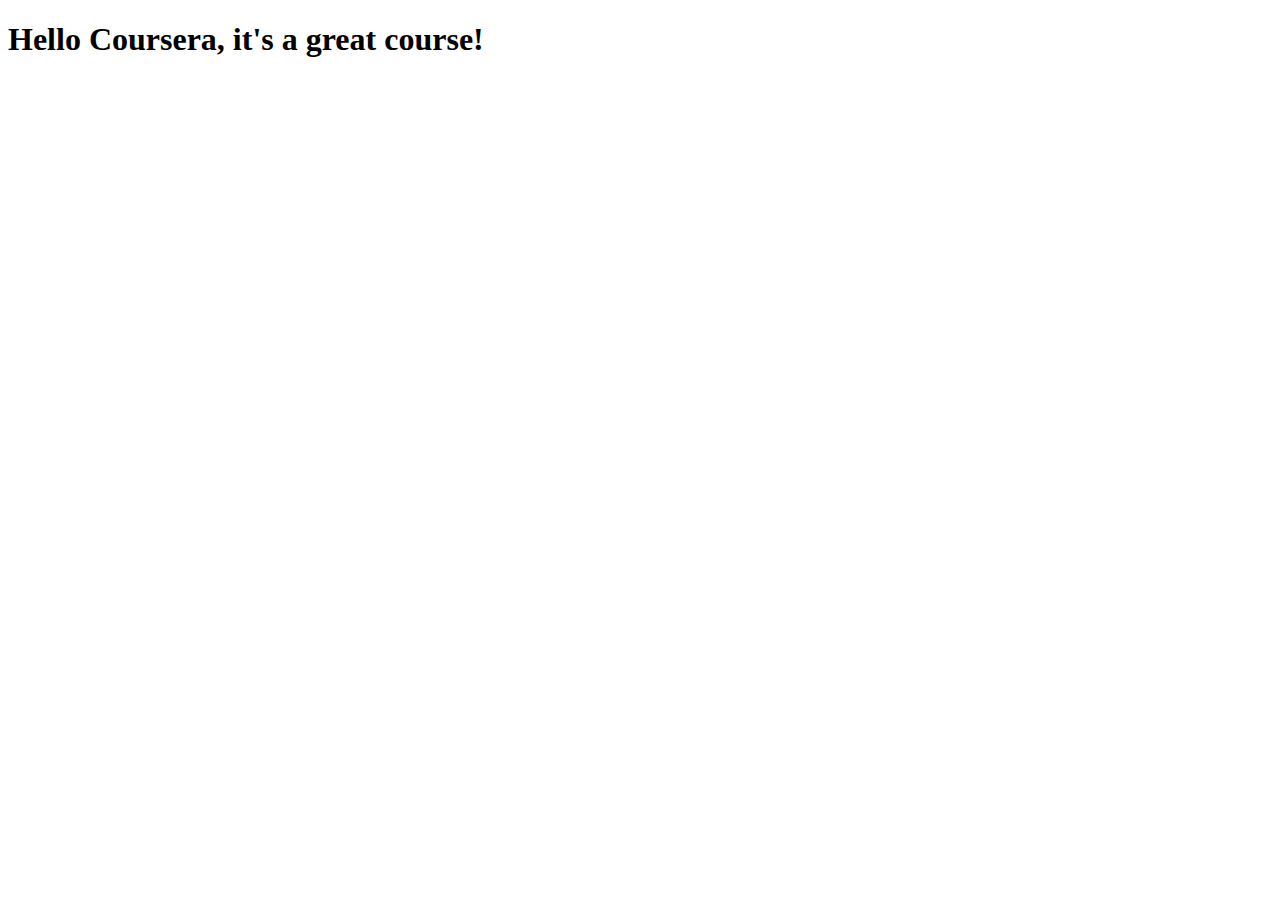
==== site/index.html @ 858ce37d "My First page with site." ====
<!DOCTYPE html>
<html>
<head>
	<meta charset="utf-8">
	<meta name="viewport" content="width=device-width, initial-scale=1">
	<title>Hello Coursera!</title>
</head>
<body>
<h1>Hello Coursera, it's a great course!</h1>
</body>
</html>
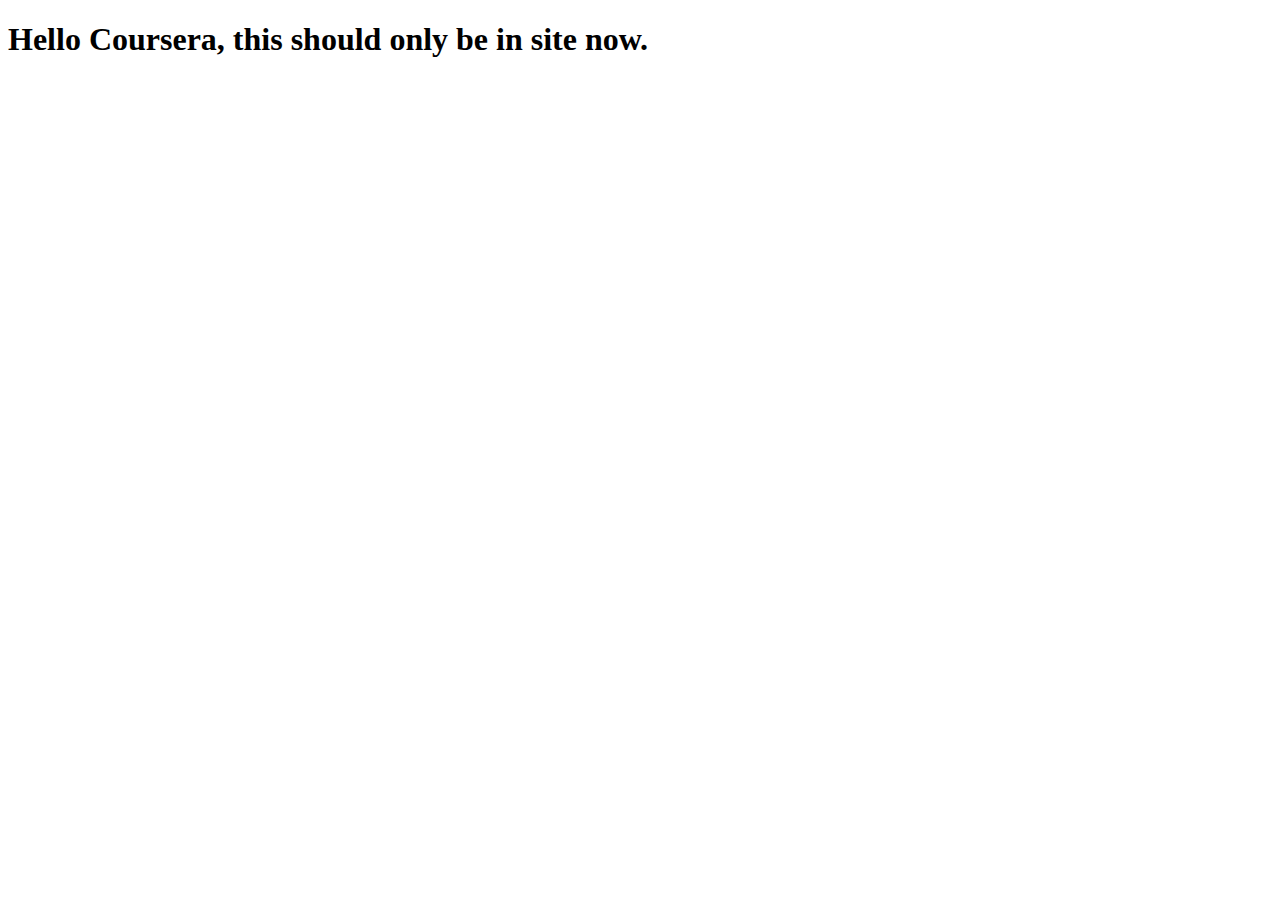
==== commit 9a3aa57d: "trying to add the location called site to ghpage." ====
--- a/site/index.html
+++ b/site/index.html
@@ -6,6 +6,6 @@
 	<title>Hello Coursera!</title>
 </head>
 <body>
-<h1>Hello Coursera, it's a great course!</h1>
+<h1>Hello Coursera, this should only be in site now.</h1>
 </body>
 </html>